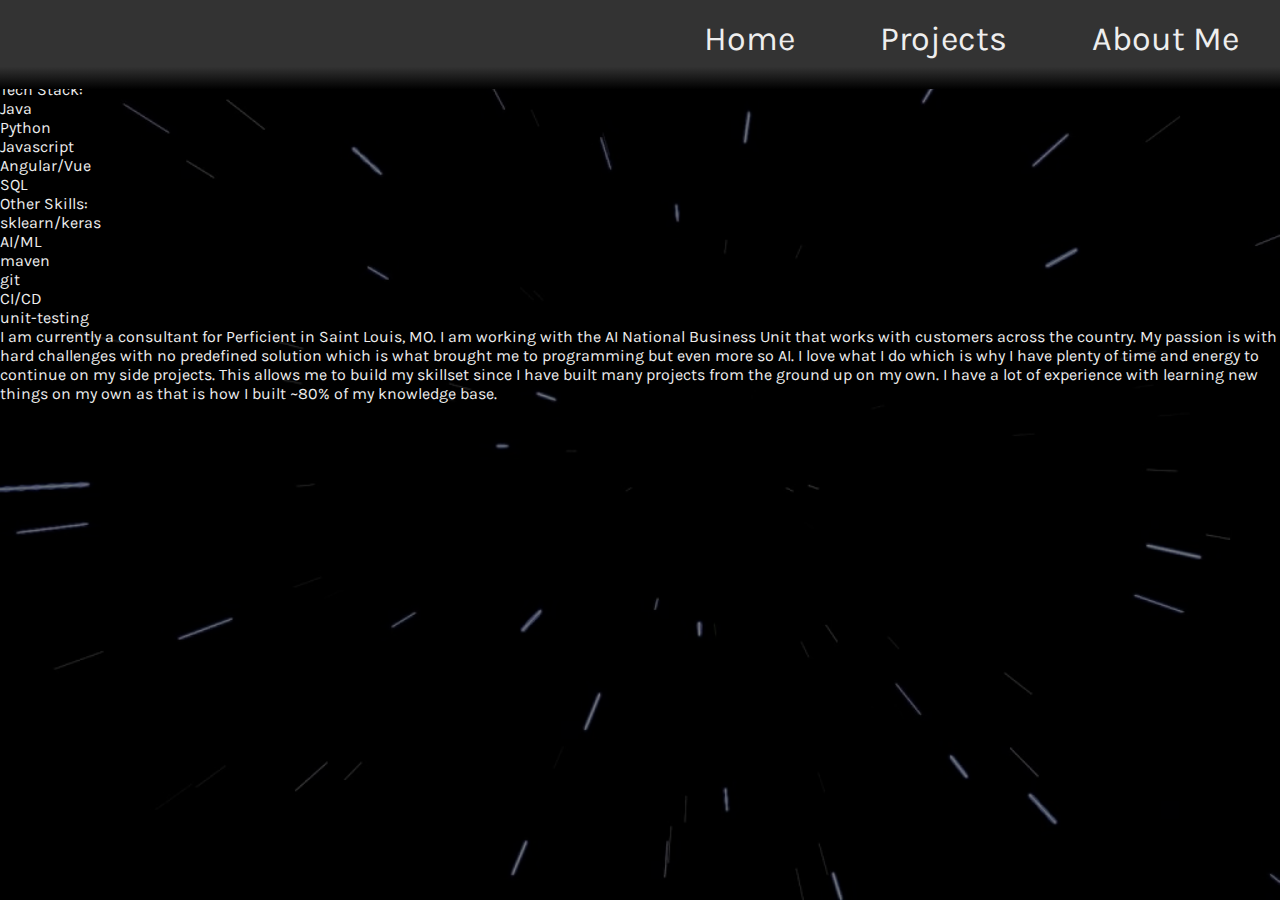
==== about/about.html @ 66e46c29 "First working prototype with about and projects page" ====
<!DOCTYPE html>
<html lang="en">
<head>
    <meta charset="UTF-8">
    <meta name="viewport" content="width=device-width, initial-scale=1.0">
    <meta name="description" content="Anthony Buchholz, an AI consultant with full stack experience and a lot of personal projects">
    <meta name="keywords" content="AI, consultant, Anthony Buchholz, Java, Python, programming, programmer, full stack, backend, frontend, artificial intelligence, developer, software developer">
    <link href="https://fonts.googleapis.com/css?family=Karla" rel="stylesheet">
    <base href="/portfolio/" target="_blank">
    <title>Anthony Buchholz</title>
    <link rel="stylesheet" href="/main.css">
    <link rel="stylesheet" href="/nav.css">
    <link rel="stylesheet" href="/portfolio/main.css">
    <link rel="stylesheet" href="/portfolio/nav.css">
</head>
<body>
    <nav>
        <ul>
            <li class="white-text nav-li"><a class="nav-a" href="/portfolio" target="_self">Home</a></li>
            <li class="white-text nav-li"><a class="nav-a" href="/portfolio/projects/projects.html" target="_self">Projects</a></li>
            <li class="white-text nav-li"><a class="nav-a" href="" target="_self">About<span id="nav-span-me">&nbsp;Me</span></a></li>
        </ul>
    </nav>
    <main>
        <h1>About Me</h1>
        <div class="main-content">
            <section>
                Tech Stack:
                <ul id="tech-stack">
                    <li>Java</li>
                    <li>Python</li>
                    <li>Javascript</li>
                    <li>Angular/Vue</li>
                    <li>SQL</li>
                </ul>
            </section>
            <section>
                Other Skills:
                <ul>
                    <li>sklearn/keras</li>
                    <li>AI/ML</li>
                    <li>maven</li>
                    <li>git</li>
                    <li>CI/CD</li>
                    <li>unit-testing</li>
                </ul>
            </section>
            <section id="about-me-text">
                I am currently a consultant for Perficient in Saint Louis, MO.
                I am working with the AI National Business Unit that works with customers across the country.
                My passion is with hard challenges with no predefined solution which is what brought me to programming but even more so AI.
                I love what I do which is why I have plenty of time and energy to continue on my side projects.
                This allows me to build my skillset since I have built many projects from the ground up on my own.
                I have a lot of experience with learning new things on my own as that is how I built ~80% of my knowledge base.
                
            </section>
        </div>
    </main>
</body>
</html>
---- main.css ----
:root {
    --white-color: #EEEEEE;
    --red-color: #ff4444;
    --black-color: #010101;
    --grey-color: #333333;
    --hover-grey: #444444;
}

.black-text {
    color: var(--black-color);
}

.white-text {
    color: var(--white-color);
}

.red-text {
    color: var(--red-color);
}

html, body {
    margin: 0;
    background:url(background.png) no-repeat center center fixed;
    background-size: cover;
    font-family: 'Karla', sans-serif;
    height: 100%;
    color: var(--white-color);
    position: relative;
}

ul {
    padding: 0;
    margin: 0;
}

li {
    list-style-type: none;
}

a {
    color: inherit;
    text-decoration: none;
    background-color: none;
}
---- nav.css ----
nav {
    position: fixed;
    top: 0;
    z-index: 1;
    background: var(--grey-color); /* Old browsers */
    background: -moz-linear-gradient(top, var(--grey-color) 75%, var(--black-color) 100%); /* FF3.6-15 */
    background: -webkit-linear-gradient(top, var(--grey-color) 75%,var(--black-color) 100%); /* Chrome10-25,Safari5.1-6 */
    background: linear-gradient(to bottom, var(--grey-color) 75%,var(--black-color) 100%); /* W3C, IE10+, FF16+, Chrome26+, Opera12+, Safari7+ */
    clear: both;
    width: 100%;
    text-align: center;
    display: inline-block;
}

.nav-li:hover {
    font-weight: bold;
    background: var(--hover-grey); /* Old browsers */
    background: -moz-linear-gradient(top, var(--hover-grey) 75%, var(--black-color) 100%); /* FF3.6-15 */
    background: -webkit-linear-gradient(top, var(--hover-grey) 75%,var(--black-color) 100%); /* Chrome10-25,Safari5.1-6 */
    background: linear-gradient(to bottom, var(--hover-grey) 75%,var(--black-color) 100%); /* W3C, IE10+, FF16+, Chrome26+, Opera12+, Safari7+ */
}

.nav-li {
    margin: 0 auto;
    width: auto;
    font-size: 22px;
    display: inline-block;
}

.nav-a {
    margin-right : auto;
    margin-left : auto;
    width: auto;
    padding-top: 19px;
    padding-bottom: 30px;
    padding-left: 15px;
    padding-right: 15px;
    display: inline-block;
}

#nav-span-me {
    display: none;
}

@media only screen and (min-width: 768px) {
    nav {
        text-align: right;
    }

    .nav-li {
        padding-left: 2%;
        padding-right: 2%;
        font-size: 34px;
        display: inline-block;
    }

    #nav-span-me {
        display: inline-block;
    }
}
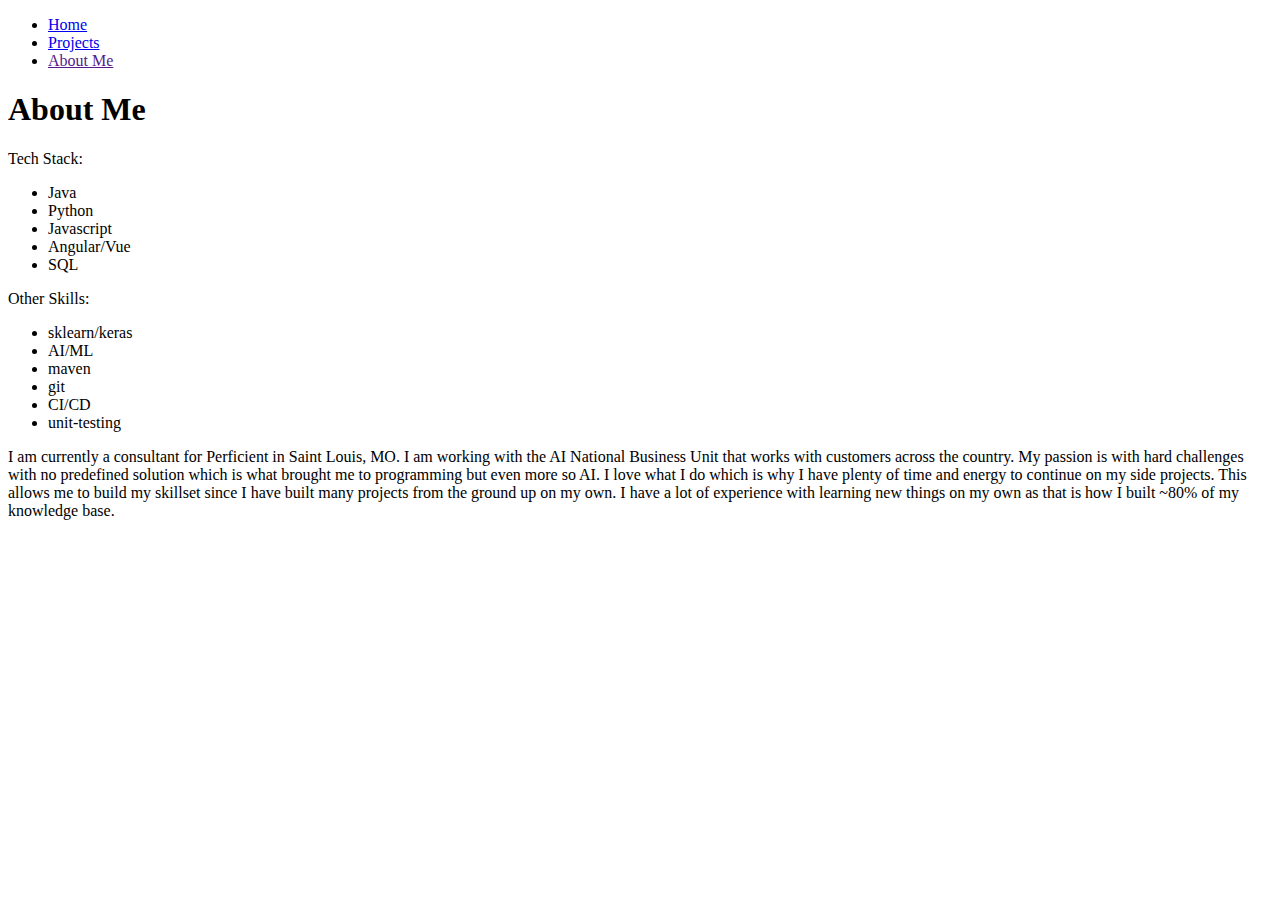
==== commit 4457346a: "Fix errors on css imports" ====
--- a/about/about.html
+++ b/about/about.html
@@ -8,8 +8,8 @@
     <link href="https://fonts.googleapis.com/css?family=Karla" rel="stylesheet">
     <base href="/portfolio/" target="_blank">
     <title>Anthony Buchholz</title>
-    <link rel="stylesheet" href="/main.css">
-    <link rel="stylesheet" href="/nav.css">
+    <link rel="stylesheet" href="/portfolio/content-container.css">
+    <link rel="stylesheet" href="about.css">
     <link rel="stylesheet" href="/portfolio/main.css">
     <link rel="stylesheet" href="/portfolio/nav.css">
 </head>
--- a/about/about.css
+++ b/about/about.css
@@ -0,0 +1,52 @@
+section {
+    vertical-align: top;
+    text-align: left;
+    display: inline-block;
+    padding: 0 10%;
+    font-size: 23px;
+    padding-bottom: 9%;
+}
+
+#about-me-text {
+    font-size: 16px;
+}
+
+h1 {
+    padding-top: 2%;
+}
+
+.main-content li {
+    list-style-type: disc;
+    margin-left: 21px;
+    font-size: 20px;
+}
+
+.main-content {
+    text-align: center;
+    margin: auto;
+}
+
+@media only screen and (min-width: 786px) {
+    section {
+        padding-bottom: 6%;
+    }
+
+    #about-me-text {
+        font-size: 20px;
+    }
+
+    h1 {
+        padding-top: 2%;
+    }
+
+    .main-content li {
+        list-style-type: disc;
+        margin-left: 21px;
+        font-size: 20px;
+    }
+
+    .main-content {
+        text-align: center;
+        margin: auto;
+    }
+}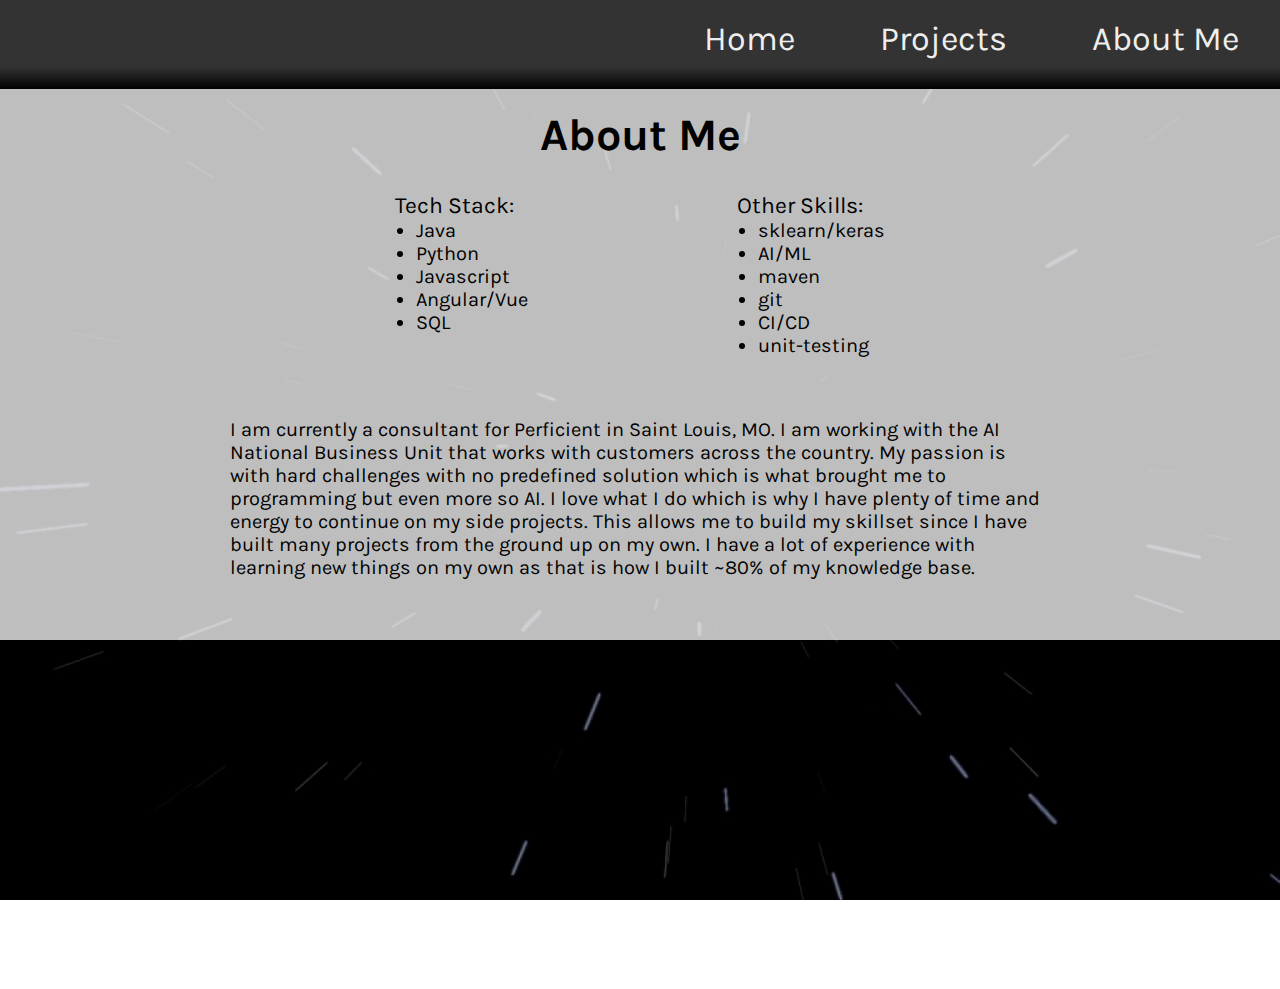
==== commit 644a1c52: "Fix bug to use rgba rather than just rgb that didn't work in edge" ====
--- a/about/about.html
+++ b/about/about.html
@@ -6,12 +6,13 @@
     <meta name="description" content="Anthony Buchholz, an AI consultant with full stack experience and a lot of personal projects">
     <meta name="keywords" content="AI, consultant, Anthony Buchholz, Java, Python, programming, programmer, full stack, backend, frontend, artificial intelligence, developer, software developer">
     <link href="https://fonts.googleapis.com/css?family=Karla" rel="stylesheet">
+    <base href="../" target="_blank">
     <base href="/portfolio/" target="_blank">
     <title>Anthony Buchholz</title>
-    <link rel="stylesheet" href="/portfolio/content-container.css">
-    <link rel="stylesheet" href="about.css">
-    <link rel="stylesheet" href="/portfolio/main.css">
-    <link rel="stylesheet" href="/portfolio/nav.css">
+    <link rel="stylesheet" href="main.css">
+    <link rel="stylesheet" href="nav.css">
+    <link rel="stylesheet" href="content-container.css">
+    <link rel="stylesheet" href="about/about.css">
 </head>
 <body>
     <nav>
